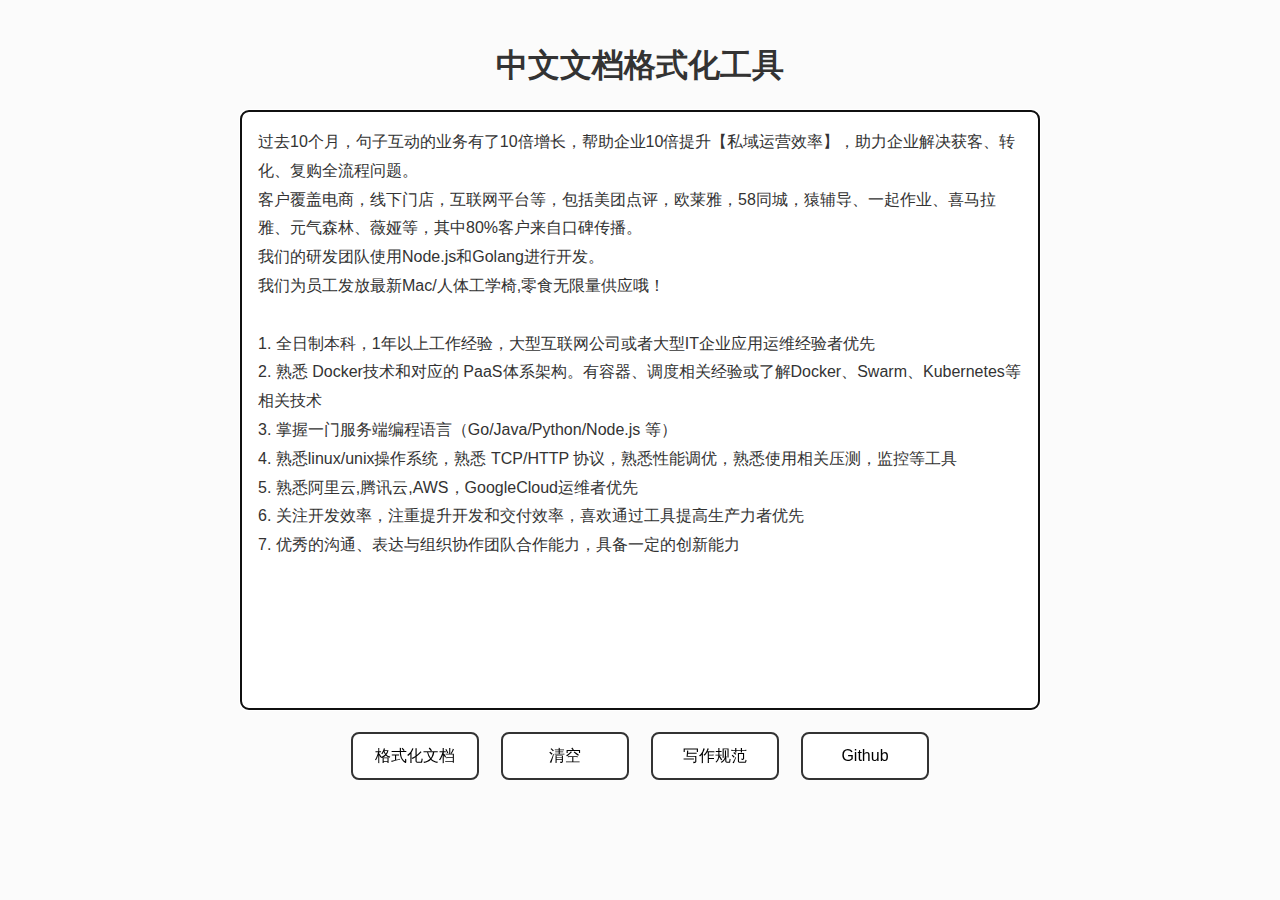
==== chinese-document.html @ f99e4b9c "feat: chinese document formatter" ====
<!DOCTYPE html>
<html>
  <head>
    <title>中文文档格式化工具</title>
  </head>

  <style>
    * {
      margin: 0;
      padding: 0;
      box-sizing: border-box;
      font-family: -apple-system, BlinkMacSystemFont, 'Segoe UI', 'Roboto',
        'Oxygen', 'Ubuntu', 'Cantarell', 'Fira Sans', 'Droid Sans',
        'Helvetica Neue', sans-serif;
    }

    .wrapper {
      width: 100vw;
      min-height: 100vh;
      display: flex;
      flex-direction: column;
      justify-content: flex-start;
      align-items: center;
      background-color: #fbfbfb;
      padding: 44px;
    }

    .container {
      width: 100%;
      max-width: 800px;
      display: flex;
      flex-direction: column;
      justify-content: flex-start;
      align-items: center;
    }

    h1 {
      color: #333;
      margin-bottom: 22px;
    }

    textarea {
      width: 100%;
      height: calc(100vh - 300px);
      min-height: 400px;
      resize: none;
      border: 2px solid #333;
      border-radius: 8px;
      padding: 16px;
      font-size: 16px;
      color: #333;
      font-weight: 300;
      line-height: 1.8;
    }

    textarea:hover,
    textarea:focus {
      border: 2px solid #666;
    }

    .bannar {
      display: flex;
      flex-direction: row;
      justify-content: flex-start;
      align-items: center;
      margin-top: 22px;
    }

    .bannar button {
      border: 2px solid #333;
      padding: 11px 22px;
      display: flex;
      justify-content: center;
      align-items: center;
      background-color: #fff;
      font-size: 16px;
      border-radius: 8px;
      cursor: pointer;
      width: 128px;
      height: 48px;
      margin: 0 11px;
    }

    .bannar > a {
      text-decoration: none;
    }

    .bannar button:hover {
      border: 2px solid #666;
      color: #333;
      background-color: #f3f3f3;
    }
  </style>

  <body>
    <div class="wrapper">
      <div class="container">
        <h1>中文文档格式化工具</h1>
        <textarea id="text" autofocus></textarea>
        <div class="bannar">
          <button onclick="format()">格式化文档</button>
          <button onclick="clearVal()">清空</button>
          <a
            href="https://www.ruanyifeng.com/blog/2016/10/document_style_guide.html"
            target="_blank"
            ><button>写作规范</button></a
          >
          <a href="https://github.com/meeken1998" target="_blank"
            ><button>Github</button></a
          >
        </div>
      </div>
    </div>
  </body>
  <script>
    const demoText = `过去10个月，句子互动的业务有了10倍增长，帮助企业10倍提升【私域运营效率】，助力企业解决获客、转化、复购全流程问题。
客户覆盖电商，线下门店，互联网平台等，包括美团点评，欧莱雅，58同城，猿辅导、一起作业、喜马拉雅、元气森林、薇娅等，其中80%客户来自口碑传播。
我们的研发团队使用Node.js和Golang进行开发。
我们为员工发放最新Mac/人体工学椅,零食无限量供应哦！

1. 全日制本科，1年以上工作经验，大型互联网公司或者大型IT企业应用运维经验者优先
2. 熟悉 Docker技术和对应的 PaaS体系架构。有容器、调度相关经验或了解Docker、Swarm、Kubernetes等相关技术
3. 掌握一门服务端编程语言（Go/Java/Python/Node.js 等）
4. 熟悉linux/unix操作系统，熟悉 TCP/HTTP 协议，熟悉性能调优，熟悉使用相关压测，监控等工具
5. 熟悉阿里云,腾讯云,AWS，GoogleCloud运维者优先
6. 关注开发效率，注重提升开发和交付效率，喜欢通过工具提高生产力者优先
7. 优秀的沟通、表达与组织协作团队合作能力，具备一定的创新能力
`;
    window.onload = () => {
      document.getElementById('text').value = demoText;
    };

    const rules = [
      {
        reg: /([a-zA-Z0-9])([\u4e00-\u9fa5])/g,
        replacer: function (_) {
          var args = [];
          for (var _i = 1; _i < arguments.length; _i++) {
            args[_i - 1] = arguments[_i];
          }
          return args[0] + ' ' + args[1];
        },
      },
      {
        reg: /([\u4e00-\u9fa5])([a-zA-Z0-9])/g,
        replacer: function (_) {
          var args = [];
          for (var _i = 1; _i < arguments.length; _i++) {
            args[_i - 1] = arguments[_i];
          }
          return args[0] + ' ' + args[1];
        },
      },
      {
        reg: /\s*([\%\~\!\@\#\$\&\*\_\+\-\=\(\)\:\;\'\?\,\.\/\"\<\>\[\\\]\^\`\{\|\}])\s*/g,
        replacer: function (_) {
          var args = [];
          for (var _i = 1; _i < arguments.length; _i++) {
            args[_i - 1] = arguments[_i];
          }
          return args[0];
        },
      },
      {
        reg: /[\%\~\!\@\#\$\&\*\_\+\-\=\(\)\:\;\'\?\,\/\"\<\>\[\\\]\^\`\{\|\}]/g,
        replacer: function (substr) {
          return String.fromCharCode(substr.charCodeAt(0) + 65248);
        },
      },
      {
        reg: /【/g,
        replacer: function () {
          return '「';
        },
      },
      {
        reg: /】/g,
        replacer: function () {
          return '」';
        },
      },
      {
        reg: /\S(／)\S/g,
        replacer: function (substr) {
          return substr.replace('／', ' / ');
        },
      },
      {
        reg: / +/g,
        replacer: function () {
          return ' ';
        },
      },
      {
        reg: /([a-zA-Z0-9])\./g,
        replacer: function (substr) {
          return substr + ' ';
        },
      },
    ];
    function replacer(str) {
      return rules.reduce(function (prev, curr) {
        return prev.replace(curr.reg, curr.replacer);
      }, str);
    }
    function format() {
      const val = document.getElementById('text').value;
      document.getElementById('text').value = replacer(val);
    }
    function clearVal() {
      document.getElementById('text').value = '';
      document.getElementById('text').focus();
    }
  </script>
</html>
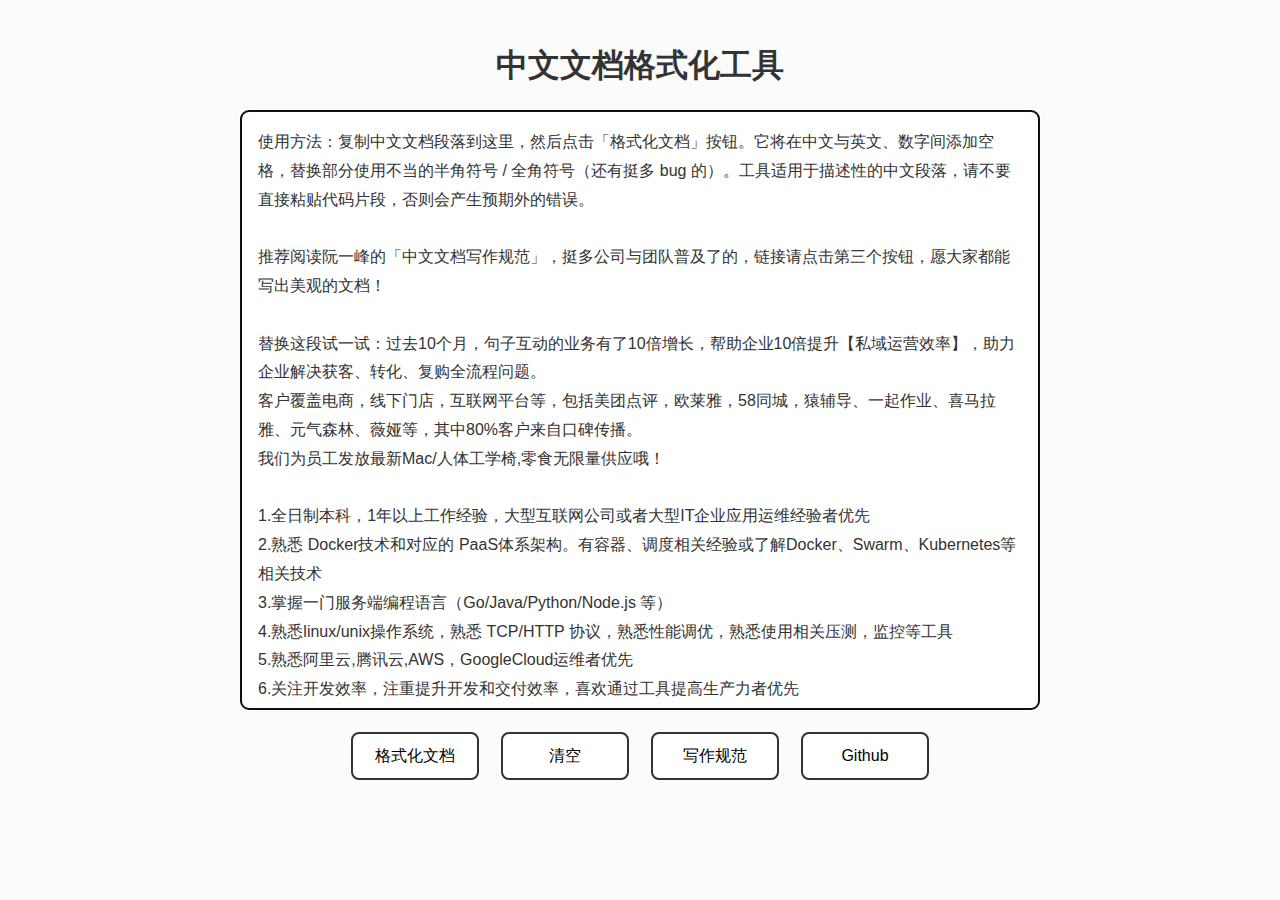
==== commit dcfbf9b6: "fix bugs & add tips" ====
--- a/chinese-document.html
+++ b/chinese-document.html
@@ -113,18 +113,18 @@
     </div>
   </body>
   <script>
-    const demoText = `过去10个月，句子互动的业务有了10倍增长，帮助企业10倍提升【私域运营效率】，助力企业解决获客、转化、复购全流程问题。
+    const demoText = `使用方法：复制中文文档段落到这里，然后点击「格式化文档」按钮。它将在中文与英文、数字间添加空格，替换部分使用不当的半角符号 / 全角符号（还有挺多 bug 的）。工具适用于描述性的中文段落，请不要直接粘贴代码片段，否则会产生预期外的错误。\n
+推荐阅读阮一峰的「中文文档写作规范」，挺多公司与团队普及了的，链接请点击第三个按钮，愿大家都能写出美观的文档！\n
+替换这段试一试：过去10个月，句子互动的业务有了10倍增长，帮助企业10倍提升【私域运营效率】，助力企业解决获客、转化、复购全流程问题。
 客户覆盖电商，线下门店，互联网平台等，包括美团点评，欧莱雅，58同城，猿辅导、一起作业、喜马拉雅、元气森林、薇娅等，其中80%客户来自口碑传播。
-我们的研发团队使用Node.js和Golang进行开发。
-我们为员工发放最新Mac/人体工学椅,零食无限量供应哦！
-
-1. 全日制本科，1年以上工作经验，大型互联网公司或者大型IT企业应用运维经验者优先
-2. 熟悉 Docker技术和对应的 PaaS体系架构。有容器、调度相关经验或了解Docker、Swarm、Kubernetes等相关技术
-3. 掌握一门服务端编程语言（Go/Java/Python/Node.js 等）
-4. 熟悉linux/unix操作系统，熟悉 TCP/HTTP 协议，熟悉性能调优，熟悉使用相关压测，监控等工具
-5. 熟悉阿里云,腾讯云,AWS，GoogleCloud运维者优先
-6. 关注开发效率，注重提升开发和交付效率，喜欢通过工具提高生产力者优先
-7. 优秀的沟通、表达与组织协作团队合作能力，具备一定的创新能力
+我们为员工发放最新Mac/人体工学椅,零食无限量供应哦！\n
+1.全日制本科，1年以上工作经验，大型互联网公司或者大型IT企业应用运维经验者优先
+2.熟悉 Docker技术和对应的 PaaS体系架构。有容器、调度相关经验或了解Docker、Swarm、Kubernetes等相关技术
+3.掌握一门服务端编程语言（Go/Java/Python/Node.js 等）
+4.熟悉linux/unix操作系统，熟悉 TCP/HTTP 协议，熟悉性能调优，熟悉使用相关压测，监控等工具
+5.熟悉阿里云,腾讯云,AWS，GoogleCloud运维者优先
+6.关注开发效率，注重提升开发和交付效率，喜欢通过工具提高生产力者优先
+7.优秀的沟通、表达与组织协作团队合作能力，具备一定的创新能力
 `;
     window.onload = () => {
       document.getElementById('text').value = demoText;
@@ -152,7 +152,7 @@
         },
       },
       {
-        reg: /\s*([\%\~\!\@\#\$\&\*\_\+\-\=\(\)\:\;\'\?\,\.\/\"\<\>\[\\\]\^\`\{\|\}])\s*/g,
+        reg: /\s*([\%\~\!\@\#\$\&\_\(\)\:\;\'\?\,\/\"\<\>\[\\\]\^\`\{\|\}])\s*/g,
         replacer: function (_) {
           var args = [];
           for (var _i = 1; _i < arguments.length; _i++) {
@@ -162,9 +162,16 @@
         },
       },
       {
-        reg: /[\%\~\!\@\#\$\&\*\_\+\-\=\(\)\:\;\'\?\,\/\"\<\>\[\\\]\^\`\{\|\}]/g,
+        reg: /\s*([\%\~\!\@\#\$\&\_\(\)\:\;\'\?\,\/\"\<\>\[\\\]\^\`\{\|\}])\s*/g,
         replacer: function (substr) {
-          return String.fromCharCode(substr.charCodeAt(0) + 65248);
+          var args = [];
+          for (var _i = 1; _i < arguments.length; _i++) {
+            args[_i - 1] = arguments[_i];
+          }
+          return substr.replace(
+            args[0],
+            String.fromCharCode(substr.charCodeAt(0) + 65248)
+          );
         },
       },
       {
@@ -192,9 +199,19 @@
         },
       },
       {
-        reg: /([a-zA-Z0-9])\./g,
+        reg: /[0-9]％/g,
         replacer: function (substr) {
-          return substr + ' ';
+          return substr.replace('％', '%') + ' ';
+        },
+      },
+      {
+        reg: /([0-9]\.)([\u4e00-\u9fa5]|[a-zA-Z0-9])/g,
+        replacer: function () {
+          var args = [];
+          for (var _i = 1; _i < arguments.length; _i++) {
+            args[_i - 1] = arguments[_i];
+          }
+          return args[0] + ' ' + args[1];
         },
       },
     ];
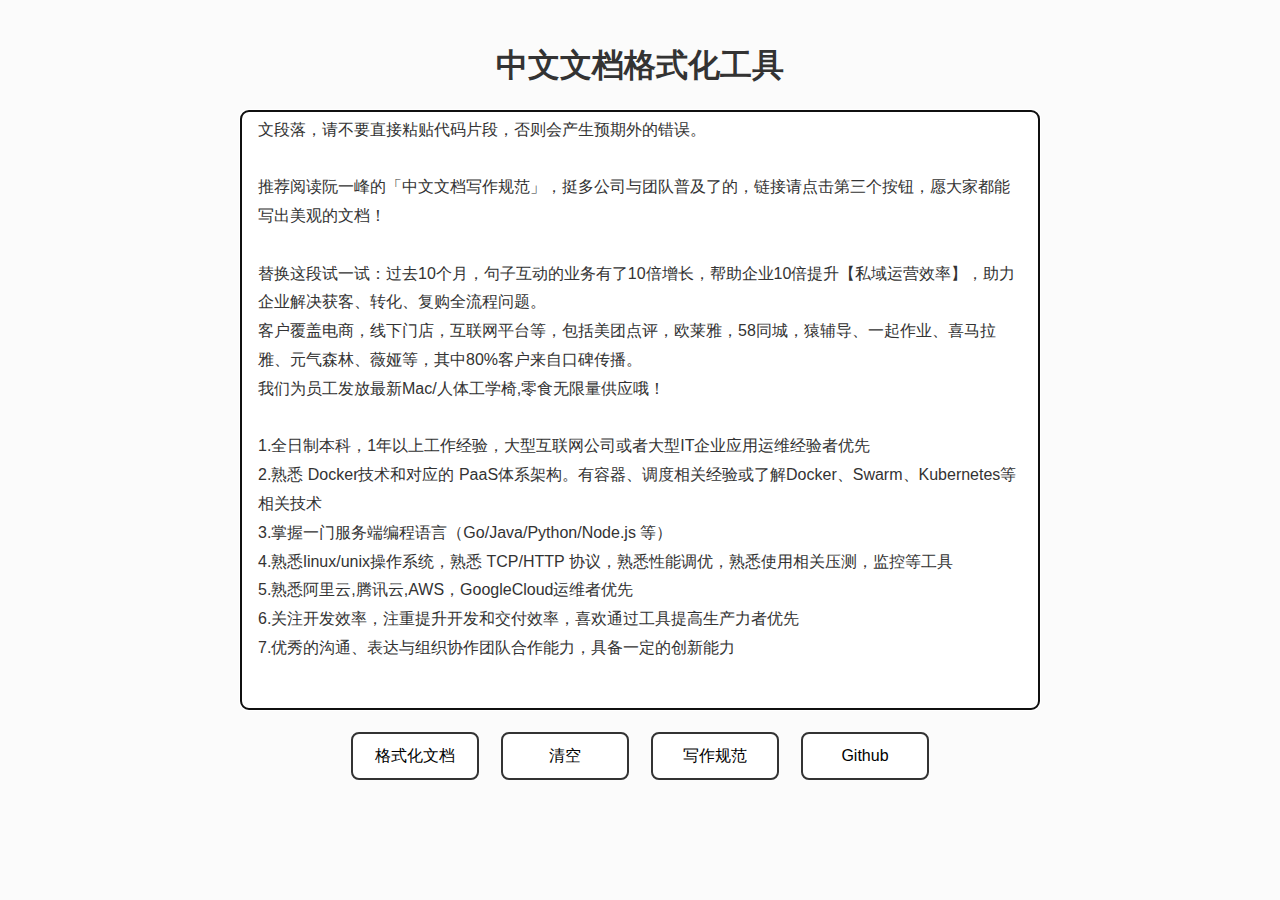
==== commit 6f68af98: "docs" ====
--- a/chinese-document.html
+++ b/chinese-document.html
@@ -113,7 +113,7 @@
     </div>
   </body>
   <script>
-    const demoText = `使用方法：复制中文文档段落到这里，然后点击「格式化文档」按钮。它将在中文与英文、数字间添加空格，替换部分使用不当的半角符号 / 全角符号（还有挺多 bug 的）。工具适用于描述性的中文段落，请不要直接粘贴代码片段，否则会产生预期外的错误。\n
+    const demoText = `使用方法：复制中文文档段落到这里，然后点击「格式化文档」按钮。它将在中文与英文、数字间添加空格，替换部分使用不当的半角符号 / 全角符号，调整一些细节（还有挺多 bug 的）。工具适用于描述性的中文段落，请不要直接粘贴代码片段，否则会产生预期外的错误。\n
 推荐阅读阮一峰的「中文文档写作规范」，挺多公司与团队普及了的，链接请点击第三个按钮，愿大家都能写出美观的文档！\n
 替换这段试一试：过去10个月，句子互动的业务有了10倍增长，帮助企业10倍提升【私域运营效率】，助力企业解决获客、转化、复购全流程问题。
 客户覆盖电商，线下门店，互联网平台等，包括美团点评，欧莱雅，58同城，猿辅导、一起作业、喜马拉雅、元气森林、薇娅等，其中80%客户来自口碑传播。
